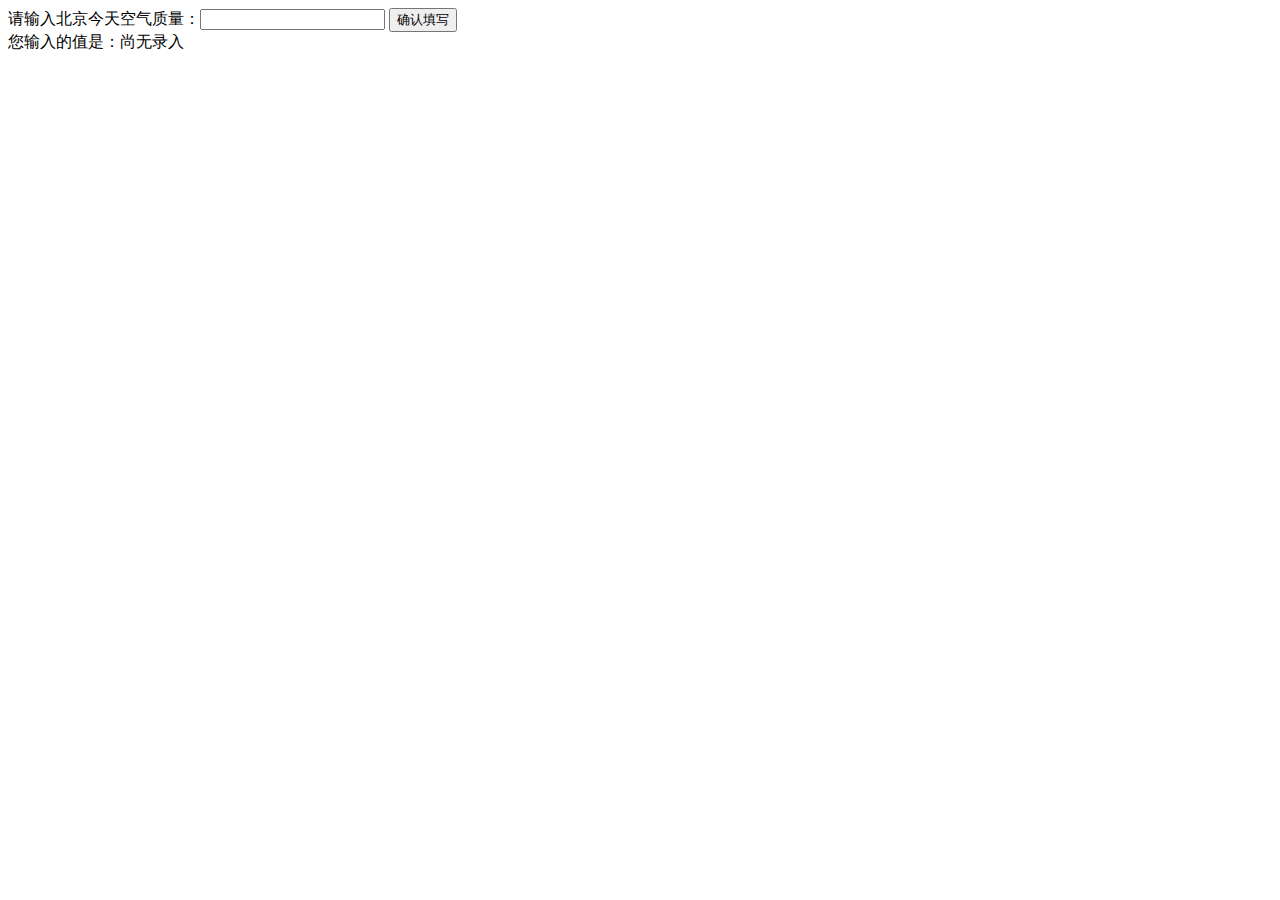
==== 斌斌学院/task1/index.html @ 9a6fd35e "first commit" ====
<!DOCTYPE html>
<html>
  <head>
    <meta charset="utf-8">
    <title>IFE JavaScript Task 01</title>
  </head>
<body>

  <label>请输入北京今天空气质量：<input id="aqi-input" type="text"></label>
  <button id="button" onclick="show()">确认填写</button>

  <div>您输入的值是：<span id="aqi-display">尚无录入</span></div>

<script type="text/javascript">

var text = document.getElementById("aqi-input").value;
function show() {
  /*    
  在注释下方写下代码
  给按钮button绑定一个点击事件
  在事件处理函数中
  获取aqi-input输入的值，并显示在aqi-display中
  */
  alert(text);//为什么不能存储到变量？
  document.getElementById("aqi-display").innerHTML = document.getElementById("aqi-input").value;
};

</script>
</body>
</html>
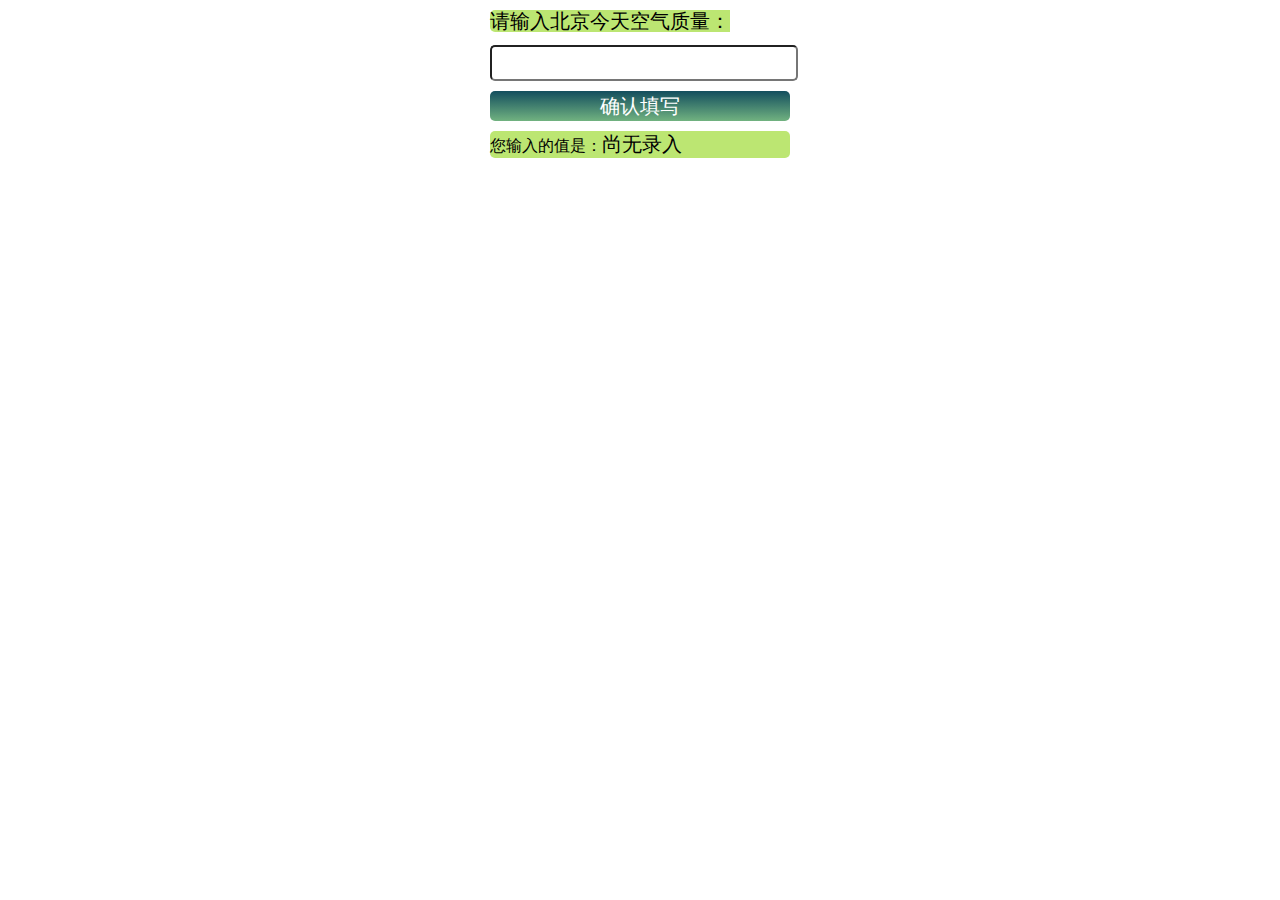
==== commit d17846a2: "js 任务一的一些修改" ====
--- a/斌斌学院/task1/index.html
+++ b/斌斌学院/task1/index.html
@@ -4,13 +4,50 @@
     <meta charset="utf-8">
     <title>IFE JavaScript Task 01</title>
   </head>
+  <style>
+    .container{
+        width: 300px;
+        margin: 0 auto;
+    }
+    label{
+        font-size: 20px;
+        background-color: #bce672;
+        border-radius: 5px;
+    }
+    input{
+        height: 30px;
+        border-radius: 5px;
+        margin-top: 10px;
+        width: 300px;
+    }
+    button{
+        border: 0px;
+        height: 30px;
+        width: 300px;
+        margin-top: 10px;
+        margin-bottom: 10px;
+        font-size: 20px;
+        color: white;
+        border-radius: 5px;
+        background: linear-gradient(to bottom, #134E5E, #71b280);
+    }
+    div#zhi{
+        background-color: #bce672;
+        border-radius: 5px;
+    }
+    div#zhi>span{
+        width: 30px;
+        font-size: 20px;
+    }
+  </style>
 <body>
 
-  <label>请输入北京今天空气质量：<input id="aqi-input" type="text"></label>
-  <button id="button" onclick="show()">确认填写</button>
+  <div class="container">
+    <label>请输入北京今天空气质量：<input id="aqi-input" type="text"></label>
+    <button id="button" onclick="show()">确认填写</button>
 
-  <div>您输入的值是：<span id="aqi-display">尚无录入</span></div>
-
+    <div id="zhi">您输入的值是：<span id="aqi-display">尚无录入</span></div>
+  </div>
 <script type="text/javascript">
 
 var text = document.getElementById("aqi-input").value;
@@ -21,7 +58,7 @@
   在事件处理函数中
   获取aqi-input输入的值，并显示在aqi-display中
   */
-  alert(text);//为什么不能存储到变量？
+  //alert(text);//为什么不能存储到变量？
   document.getElementById("aqi-display").innerHTML = document.getElementById("aqi-input").value;
 };
 
